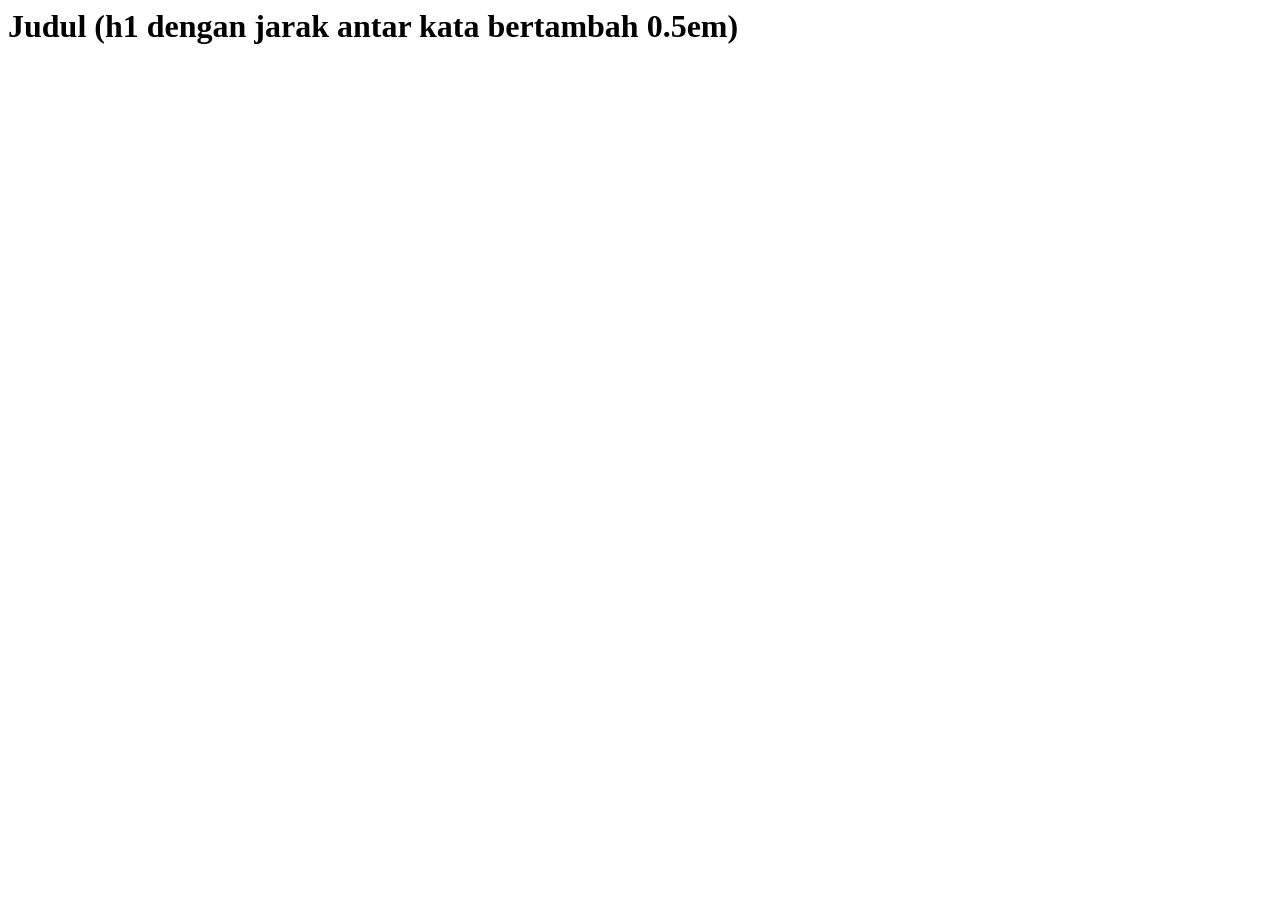
==== C1 L13/index.html @ ff254566 "latihan C1L13" ====
<html>
    <head>
        <title>Ujian C1L13</title>
        <link rel="stylesheet" href="css/UjianC1L13.css">
    </head>
    <body>
        <h1 class="head1">Judul (h1 dengan jarak antar kata bertambah 0.5em)</h1>

    </body>
</html>
---- C1 L13/css/UjianC1L13.css ----
h1.head1{
    word-spacing: 0,5em;
}
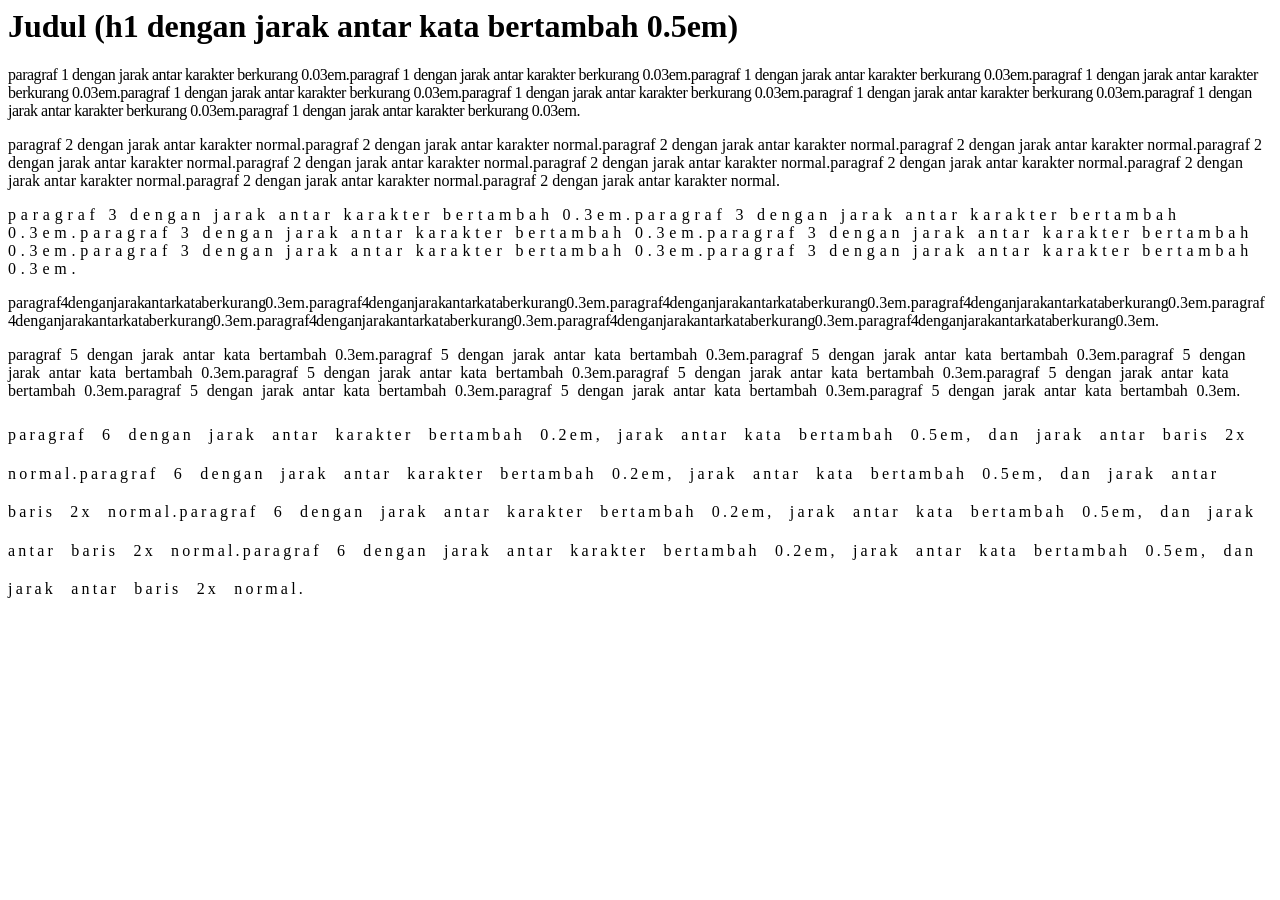
==== commit 00f7d135: "UpdateLatihanC1L13" ====
--- a/C1 L13/index.html
+++ b/C1 L13/index.html
@@ -5,6 +5,11 @@
     </head>
     <body>
         <h1 class="head1">Judul (h1 dengan jarak antar kata bertambah 0.5em)</h1>
-
+        <p class="paragraf1">paragraf 1 dengan jarak antar karakter berkurang 0.03em.paragraf 1 dengan jarak antar karakter berkurang 0.03em.paragraf 1 dengan jarak antar karakter berkurang 0.03em.paragraf 1 dengan jarak antar karakter berkurang 0.03em.paragraf 1 dengan jarak antar karakter berkurang 0.03em.paragraf 1 dengan jarak antar karakter berkurang 0.03em.paragraf 1 dengan jarak antar karakter berkurang 0.03em.paragraf 1 dengan jarak antar karakter berkurang 0.03em.paragraf 1 dengan jarak antar karakter berkurang 0.03em.</p>
+        <p>paragraf 2 dengan jarak antar karakter normal.paragraf 2 dengan jarak antar karakter normal.paragraf 2 dengan jarak antar karakter normal.paragraf 2 dengan jarak antar karakter normal.paragraf 2 dengan jarak antar karakter normal.paragraf 2 dengan jarak antar karakter normal.paragraf 2 dengan jarak antar karakter normal.paragraf 2 dengan jarak antar karakter normal.paragraf 2 dengan jarak antar karakter normal.paragraf 2 dengan jarak antar karakter normal.paragraf 2 dengan jarak antar karakter normal.</p>
+        <p class="paragraf3">paragraf 3 dengan jarak antar karakter bertambah 0.3em.paragraf 3 dengan jarak antar karakter bertambah 0.3em.paragraf 3 dengan jarak antar karakter bertambah 0.3em.paragraf 3 dengan jarak antar karakter bertambah 0.3em.paragraf 3 dengan jarak antar karakter bertambah 0.3em.paragraf 3 dengan jarak antar karakter bertambah 0.3em.</p>
+        <p class="paragraf4">paragraf 4 dengan jarak antar kata berkurang 0.3em.paragraf 4 dengan jarak antar kata berkurang 0.3em.paragraf 4 dengan jarak antar kata berkurang 0.3em.paragraf 4 dengan jarak antar kata berkurang 0.3em.paragraf 4 dengan jarak antar kata berkurang 0.3em.paragraf 4 dengan jarak antar kata berkurang 0.3em.paragraf 4 dengan jarak antar kata berkurang 0.3em.paragraf 4 dengan jarak antar kata berkurang 0.3em.</p>
+        <p class="paragraf5">paragraf 5 dengan jarak antar kata bertambah 0.3em.paragraf 5 dengan jarak antar kata bertambah 0.3em.paragraf 5 dengan jarak antar kata bertambah 0.3em.paragraf 5 dengan jarak antar kata bertambah 0.3em.paragraf 5 dengan jarak antar kata bertambah 0.3em.paragraf 5 dengan jarak antar kata bertambah 0.3em.paragraf 5 dengan jarak antar kata bertambah 0.3em.paragraf 5 dengan jarak antar kata bertambah 0.3em.paragraf 5 dengan jarak antar kata bertambah 0.3em.paragraf 5 dengan jarak antar kata bertambah 0.3em.</p>
+        <p class="paragraf6">paragraf 6 dengan jarak antar karakter bertambah 0.2em, jarak antar kata bertambah 0.5em, dan jarak antar baris 2x normal.paragraf 6 dengan jarak antar karakter bertambah 0.2em, jarak antar kata bertambah 0.5em, dan jarak antar baris 2x normal.paragraf 6 dengan jarak antar karakter bertambah 0.2em, jarak antar kata bertambah 0.5em, dan jarak antar baris 2x normal.paragraf 6 dengan jarak antar karakter bertambah 0.2em, jarak antar kata bertambah 0.5em, dan jarak antar baris 2x normal.</p>
     </body>
 </html>
--- a/C1 L13/css/UjianC1L13.css
+++ b/C1 L13/css/UjianC1L13.css
@@ -1,3 +1,20 @@
 h1.head1{
     word-spacing: 0,5em;
 }
+p.paragraf1{
+    letter-spacing: -0.03em;
+}
+p.paragraf3{
+    letter-spacing: 0.3em;
+}
+p.paragraf4{
+    word-spacing: -0.3em;
+}
+p.paragraf5{
+    word-spacing: 0.3em;
+}
+p.paragraf6{
+    letter-spacing: 0.2em; 
+    word-spacing: 0.5em;
+    line-height: 2.4em;
+}
